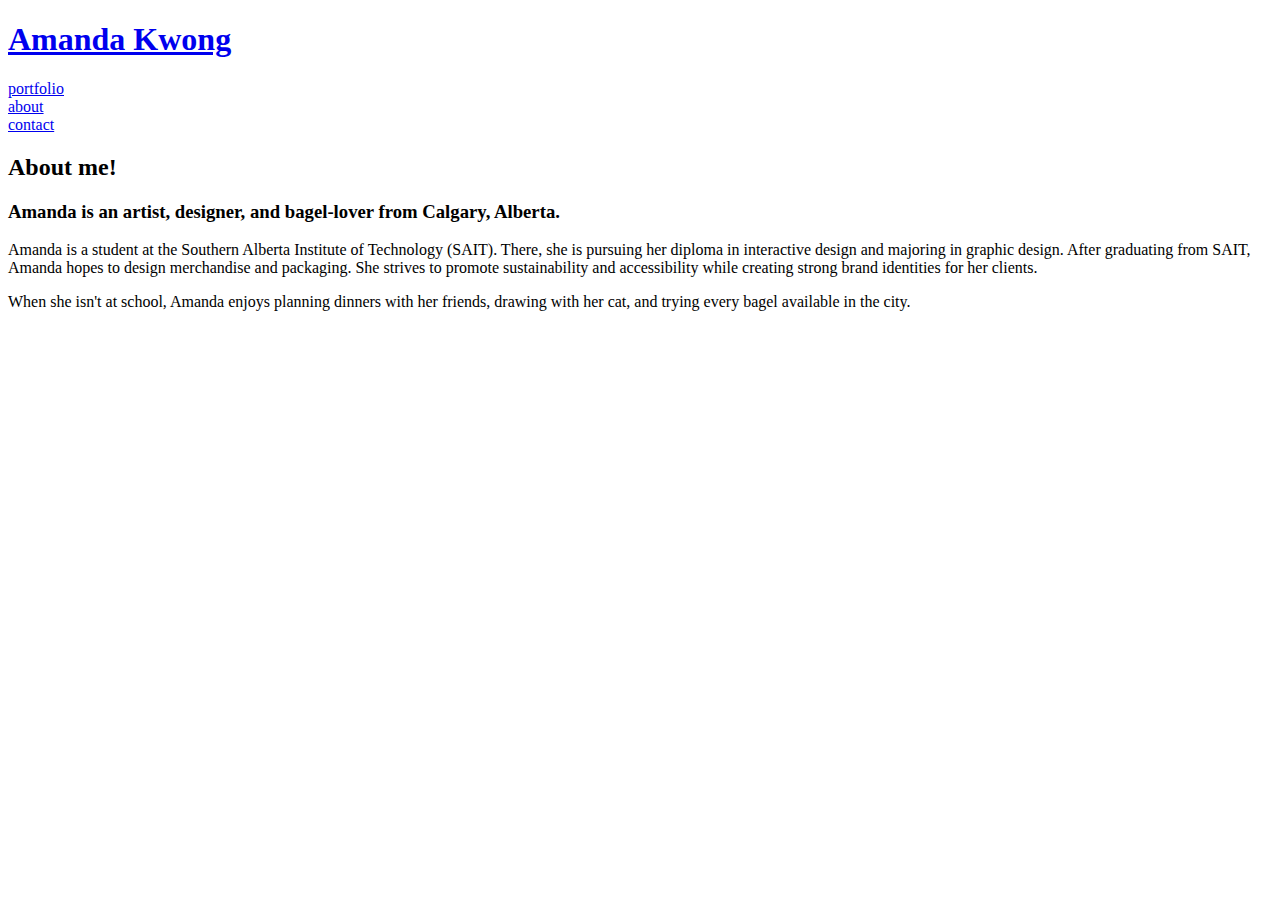
==== about/index.html @ e2bcfb30 "feat: create navigation links" ====
<!DOCTYPE html>
<html lang="en">
<head>
    <meta charset="UTF-8">
    <meta name="viewport" content="width=device-width, initial-scale=1.0">
    <title>About | Amanda Kwong</title>
</head>
<body>
    <header>
    <h1><a href="../index.html">Amanda Kwong</a></h1>
    <nav>
        <li><a href="../portfolio/index.html">portfolio</a></li>
        <li><a href="./index.html">about</a></li>
        <li><a href="../contact/index.html">contact</a></li>
    </nav>
    </header>

    <!-- main about section -->
    <main>
        <h2>
            About me!
        </h2>
        <h3>
            Amanda is an artist, designer, and bagel-lover from Calgary, Alberta.
        </h3>
        <section>
        <p>
            Amanda is a student at the Southern Alberta Institute of Technology (SAIT). 
            There, she is pursuing her diploma in interactive design and majoring in graphic design.
            After graduating from SAIT, Amanda hopes to design merchandise and packaging. 
            She strives to promote sustainability and accessibility while creating strong brand identities for her clients.
        </p>
        <p>
            When she isn't at school, Amanda enjoys planning dinners with her friends, drawing with her cat, and trying every bagel available in the city.
        </p>
        </section>
    </main>
</body>
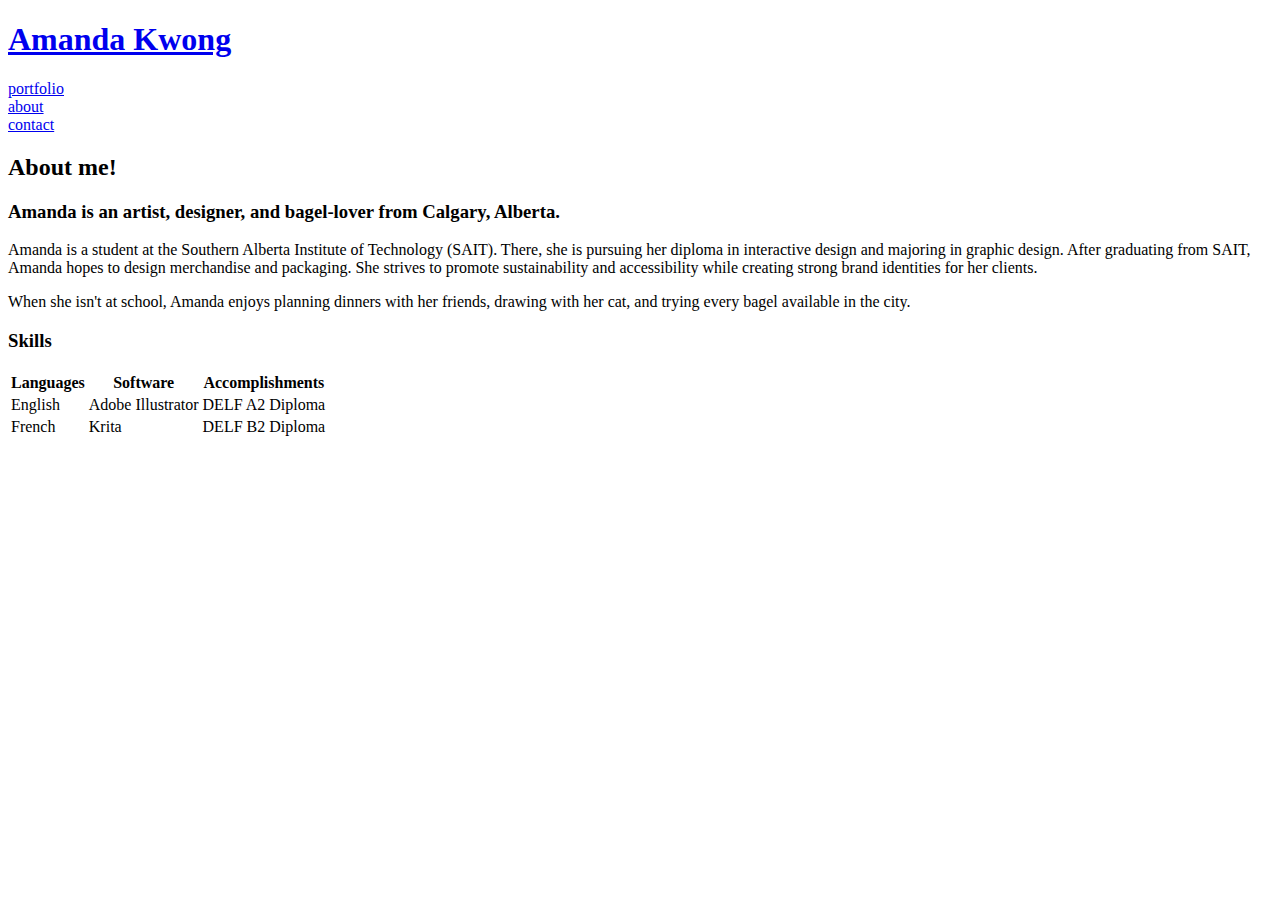
==== commit 4062ea8c: "docs: create skills table" ====
--- a/about/index.html
+++ b/about/index.html
@@ -15,7 +15,7 @@
     </nav>
     </header>
 
-    <!-- main about section -->
+    <!-- main -->
     <main>
         <h2>
             About me!
@@ -23,6 +23,8 @@
         <h3>
             Amanda is an artist, designer, and bagel-lover from Calgary, Alberta.
         </h3>
+
+        <!-- biography -->
         <section>
         <p>
             Amanda is a student at the Southern Alberta Institute of Technology (SAIT). 
@@ -34,5 +36,31 @@
             When she isn't at school, Amanda enjoys planning dinners with her friends, drawing with her cat, and trying every bagel available in the city.
         </p>
         </section>
+
+        <!-- skills table -->
+         <h3>
+            Skills
+         </h3>
+         <table>
+            <thead>
+                <tr>
+                    <th>Languages</th>
+                    <th>Software</th>
+                    <th>Accomplishments</th>
+                </tr>
+            </thead>
+            <tbody>
+                <tr>
+                    <td>English</td>
+                    <td>Adobe Illustrator</td>
+                    <td>DELF A2 Diploma</td>
+                </tr>
+                <tr>
+                    <td>French</td>
+                    <td>Krita</td>
+                    <td>DELF B2 Diploma</td>
+                </tr>
+            </tbody>
+         </table>
     </main>
 </body>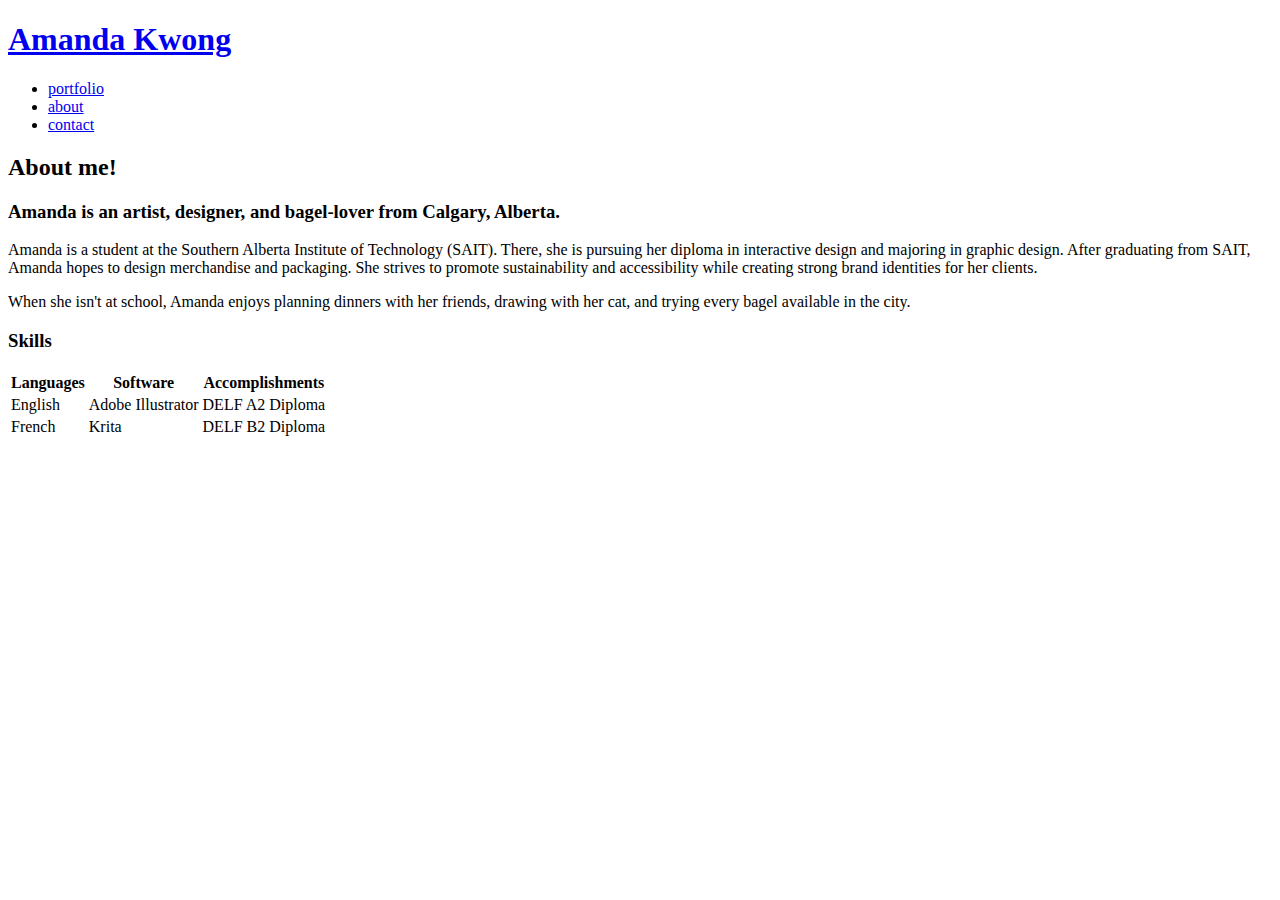
==== commit 4075e9e9: "docs: edit navigation links list" ====
--- a/about/index.html
+++ b/about/index.html
@@ -7,12 +7,14 @@
 </head>
 <body>
     <header>
-    <h1><a href="../index.html">Amanda Kwong</a></h1>
-    <nav>
-        <li><a href="../portfolio/index.html">portfolio</a></li>
-        <li><a href="./index.html">about</a></li>
-        <li><a href="../contact/index.html">contact</a></li>
-    </nav>
+        <h1><a href="../index.html">Amanda Kwong</a></h1>
+        <nav>
+            <ul>
+                <li><a href="../portfolio/index.html">portfolio</a></li>
+                <li><a href="./index.html">about</a></li>
+                <li><a href="../contact/index.html">contact</a></li>
+            </ul>
+        </nav>
     </header>
 
     <!-- main -->
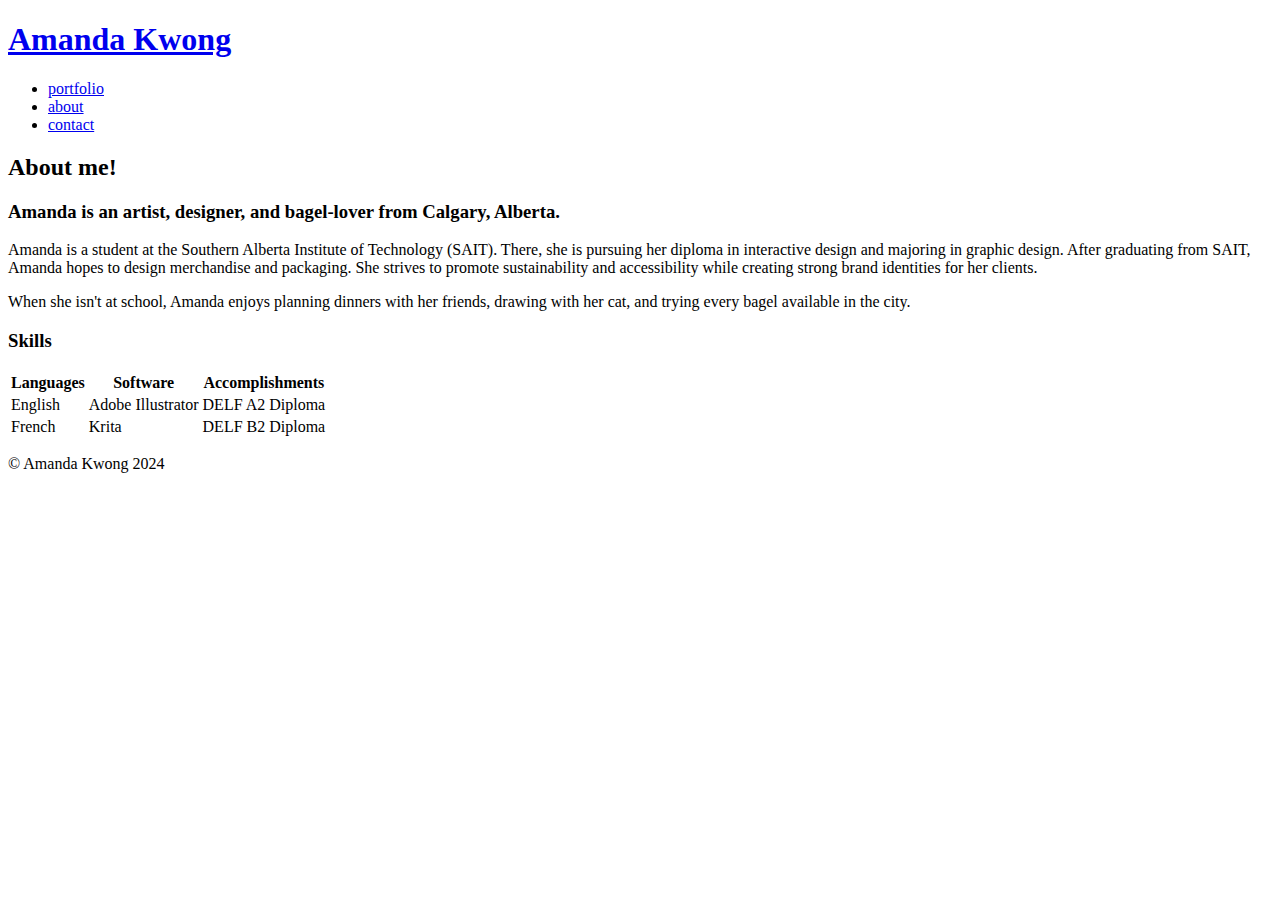
==== commit c9621c69: "docs: add footer and link css" ====
--- a/about/index.html
+++ b/about/index.html
@@ -1,10 +1,13 @@
 <!DOCTYPE html>
 <html lang="en">
+<link rel="stylesheet" href="../css/style.css">
+
 <head>
     <meta charset="UTF-8">
     <meta name="viewport" content="width=device-width, initial-scale=1.0">
     <title>About | Amanda Kwong</title>
 </head>
+
 <body>
     <header>
         <h1><a href="../index.html">Amanda Kwong</a></h1>
@@ -17,8 +20,7 @@
         </nav>
     </header>
 
-    <!-- main -->
-    <main>
+    <main id="bio">
         <h2>
             About me!
         </h2>
@@ -27,7 +29,6 @@
         </h3>
 
         <!-- biography -->
-        <section>
         <p>
             Amanda is a student at the Southern Alberta Institute of Technology (SAIT). 
             There, she is pursuing her diploma in interactive design and majoring in graphic design.
@@ -37,7 +38,6 @@
         <p>
             When she isn't at school, Amanda enjoys planning dinners with her friends, drawing with her cat, and trying every bagel available in the city.
         </p>
-        </section>
 
         <!-- skills table -->
          <h3>
@@ -65,4 +65,9 @@
             </tbody>
          </table>
     </main>
-</body>+</body>
+
+<footer>
+    <p>© Amanda Kwong 2024</p>
+</footer>
+</html>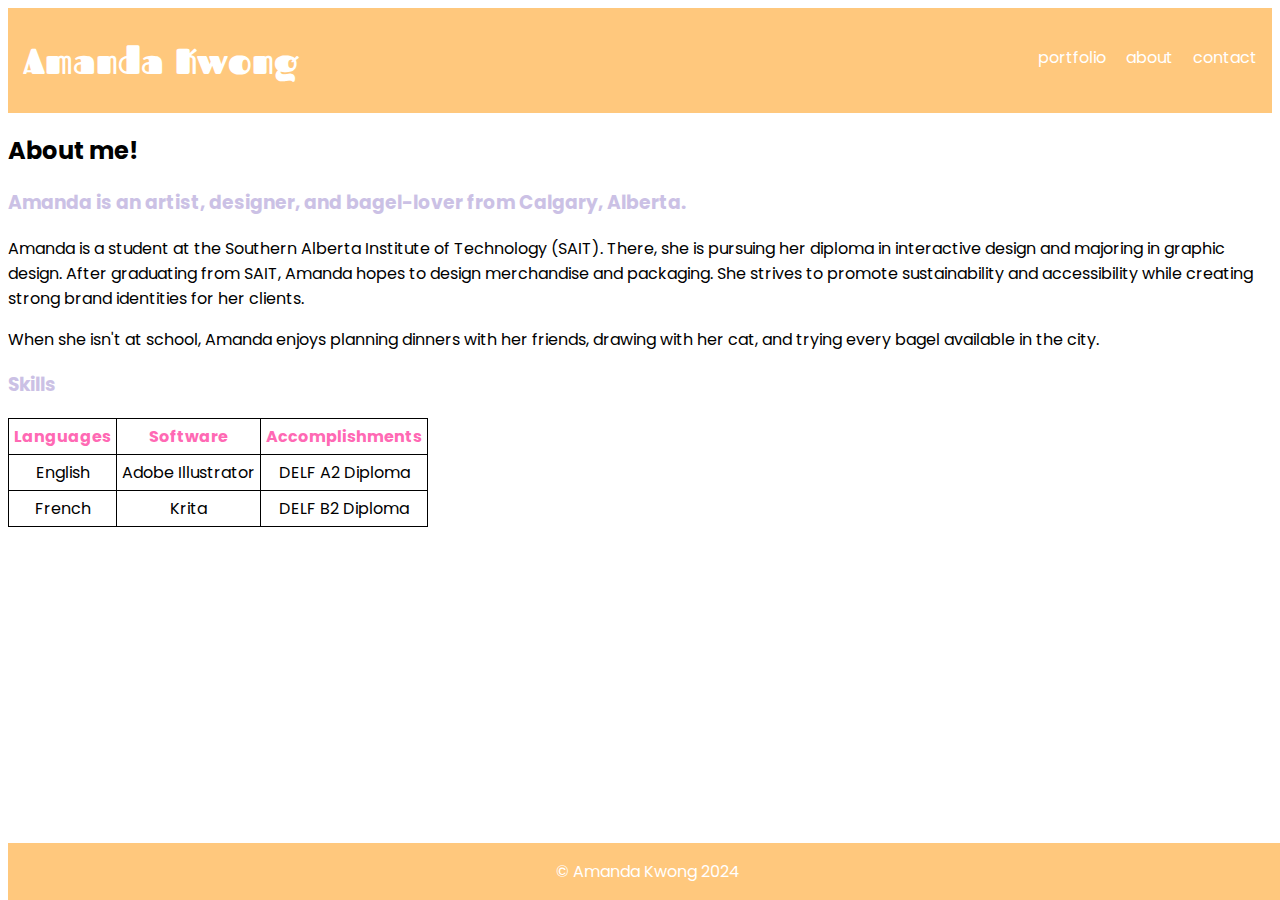
==== commit 4a3478fb: "docs: move id" ====
--- a/about/index.html
+++ b/about/index.html
@@ -8,7 +8,7 @@
     <title>About | Amanda Kwong</title>
 </head>
 
-<body>
+<body id="bio">
     <header>
         <h1><a href="../index.html">Amanda Kwong</a></h1>
         <nav>
@@ -20,7 +20,7 @@
         </nav>
     </header>
 
-    <main id="bio">
+    <main>
         <h2>
             About me!
         </h2>
--- a/css/style.css
+++ b/css/style.css
@@ -0,0 +1,110 @@
+/* import google font */
+@import url('https://fonts.googleapis.com/css2?family=Fascinate&family=Poppins:ital,wght@0,100;0,200;0,300;0,400;0,500;0,600;0,700;0,800;0,900;1,100;1,200;1,300;1,400;1,500;1,600;1,700;1,800;1,900&display=swap');
+:root {
+    font-size: 100%;
+}
+
+/* body */
+body {
+    font-family: "Poppins", "courier";
+    display: flex;
+    flex-direction: column;
+}
+
+body strong {
+    color: hotpink;
+}
+
+/* header */
+header {
+    background-color: rgb(255, 200, 125);
+    color: white;
+    padding: 5px;
+    display: flex;
+    justify-content: space-between;
+}
+
+header a {
+    color: white;
+    padding: 1em 10px;
+    text-decoration: none;
+}
+
+header a:hover{
+    color: hotpink;
+}
+
+header ul {
+    display: flex;
+    justify-content: right;
+    list-style: none;
+    padding-top: 1em;
+}
+
+/* headings */
+h1 {
+    font-family: "Fascinate";
+    font-size: 36px;
+}
+
+h3 {
+    color: hotpink;
+}
+
+/* links */
+a {
+    color: hotpink;
+}
+
+/* footer */
+footer {
+    min-height: 5px;
+    position: fixed;
+    bottom: 0;
+    width: 100%;
+    background-color: rgb(255, 200, 125);
+    color: white;
+}
+
+footer p {
+    text-align: center;
+}
+
+/* images */
+figure {
+    border: 2px solid black;
+    border-radius: 3px;
+    padding: 10px 10px;
+    max-width: fit-content;
+}
+
+figcaption {
+    text-align: center;
+}
+
+img {
+    max-width: 100%;
+}
+
+/* about me biography */
+#bio h3 {
+    color: rgb(203, 193, 229);
+}
+
+/* bio tables */
+#bio table, #bio table td, #bio table th {
+    border: 1px solid black;
+    padding: 5px 5px;
+    border-collapse: collapse;
+    text-align: center;
+}
+
+#bio table thead {
+    color: hotpink;
+}
+
+/* contact */
+#contact table {
+    width: 100%;
+    text-align: center;
+}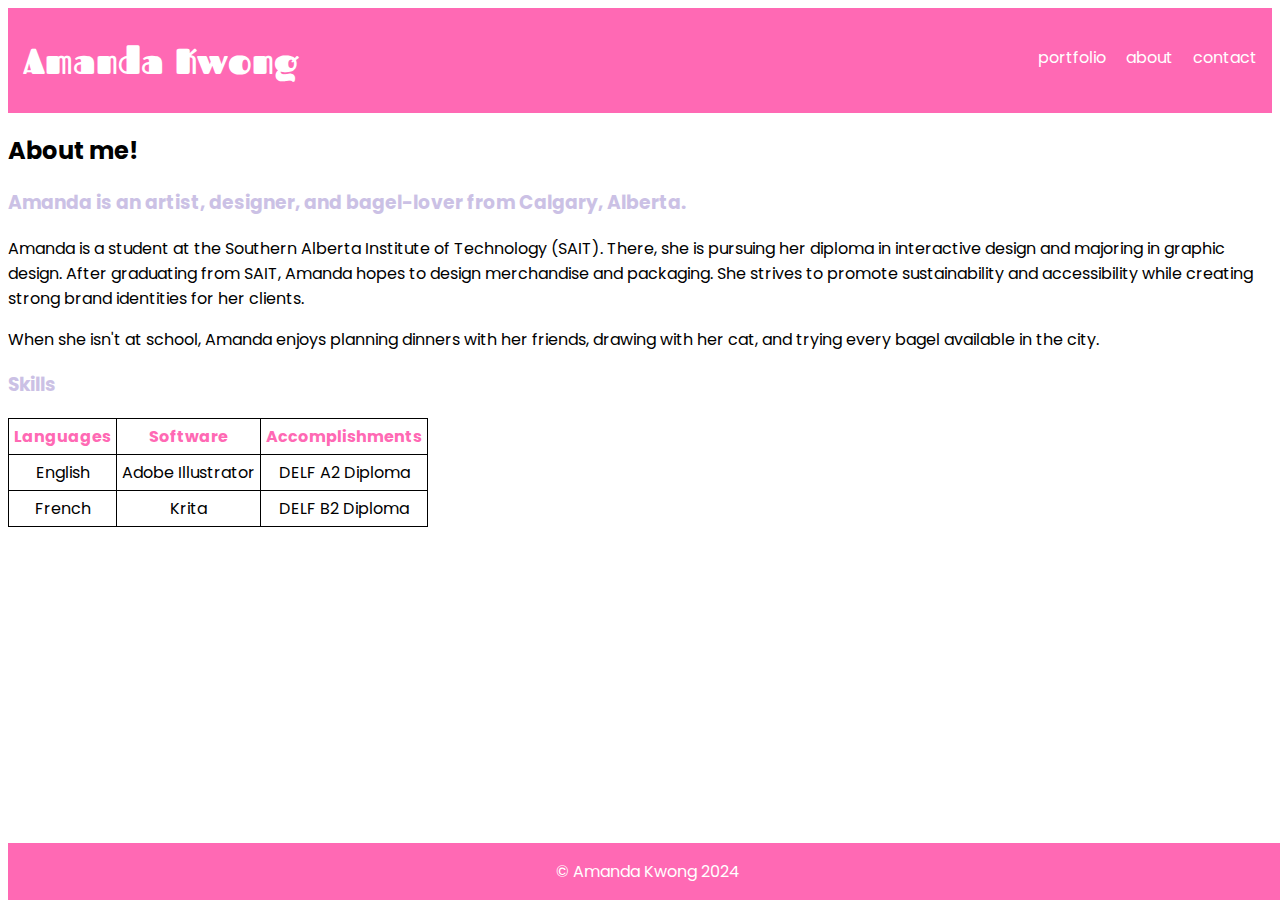
==== commit 5673163f: "docs: add container class" ====
--- a/about/index.html
+++ b/about/index.html
@@ -20,51 +20,55 @@
         </nav>
     </header>
 
-    <main>
-        <h2>
-            About me!
-        </h2>
-        <h3>
-            Amanda is an artist, designer, and bagel-lover from Calgary, Alberta.
-        </h3>
+    <div class="container">
+        <main>
+            <h2>
+                About me!
+            </h2>
+            <h3>
+                Amanda is an artist, designer, and bagel-lover from Calgary, Alberta.
+            </h3>
 
-        <!-- biography -->
-        <p>
-            Amanda is a student at the Southern Alberta Institute of Technology (SAIT). 
-            There, she is pursuing her diploma in interactive design and majoring in graphic design.
-            After graduating from SAIT, Amanda hopes to design merchandise and packaging. 
-            She strives to promote sustainability and accessibility while creating strong brand identities for her clients.
-        </p>
-        <p>
-            When she isn't at school, Amanda enjoys planning dinners with her friends, drawing with her cat, and trying every bagel available in the city.
-        </p>
+            <!-- biography -->
+            <p>
+                Amanda is a student at the Southern Alberta Institute of Technology (SAIT). 
+                There, she is pursuing her diploma in interactive design and majoring in graphic design.
+                After graduating from SAIT, Amanda hopes to design merchandise and packaging. 
+                She strives to promote sustainability and accessibility while creating strong brand identities for her clients.
+            </p>
+            <p>
+                When she isn't at school, Amanda enjoys planning dinners with her friends, drawing with her cat, and trying every bagel available in the city.
+            </p>
+        </main>
 
-        <!-- skills table -->
-         <h3>
-            Skills
-         </h3>
-         <table>
-            <thead>
-                <tr>
-                    <th>Languages</th>
-                    <th>Software</th>
-                    <th>Accomplishments</th>
-                </tr>
-            </thead>
-            <tbody>
-                <tr>
-                    <td>English</td>
-                    <td>Adobe Illustrator</td>
-                    <td>DELF A2 Diploma</td>
-                </tr>
-                <tr>
-                    <td>French</td>
-                    <td>Krita</td>
-                    <td>DELF B2 Diploma</td>
-                </tr>
-            </tbody>
-         </table>
-    </main>
+        <aside>
+            <!-- skills table -->
+            <h3>
+                Skills
+            </h3>
+            <table>
+                <thead>
+                    <tr>
+                        <th>Languages</th>
+                        <th>Software</th>
+                        <th>Accomplishments</th>
+                    </tr>
+                </thead>
+                <tbody>
+                    <tr>
+                        <td>English</td>
+                        <td>Adobe Illustrator</td>
+                        <td>DELF A2 Diploma</td>
+                    </tr>
+                    <tr>
+                        <td>French</td>
+                        <td>Krita</td>
+                        <td>DELF B2 Diploma</td>
+                    </tr>
+                </tbody>
+            </table>
+        </aside>
+    </div>
 </body>
 
 <footer>
--- a/css/style.css
+++ b/css/style.css
@@ -6,7 +6,7 @@
 
 /* body */
 body {
-    font-family: "Poppins", "courier";
+    font-family: "Poppins", 'Courier New', Courier, monospace;
     display: flex;
     flex-direction: column;
 }
@@ -75,7 +75,9 @@
     border: 2px solid black;
     border-radius: 3px;
     padding: 10px 10px;
+    margin: 10px;
     max-width: fit-content;
+    max-height: fit-content;
 }
 
 figcaption {
@@ -86,7 +88,16 @@
     max-width: 100%;
 }
 
-/* about me biography */
+/* about me page */
+#bio header {
+    background-color: hotpink;
+
+}
+
+#bio header a:hover{
+    color: rgb(255, 200, 125);
+}
+
 #bio h3 {
     color: rgb(203, 193, 229);
 }
@@ -103,8 +114,16 @@
     color: hotpink;
 }
 
+#bio footer {
+    background-color: hotpink;
+}
+
 /* contact */
 #contact table {
     width: 100%;
     text-align: center;
+}
+
+.even {
+    color: rgb(160, 0, 53);
 }